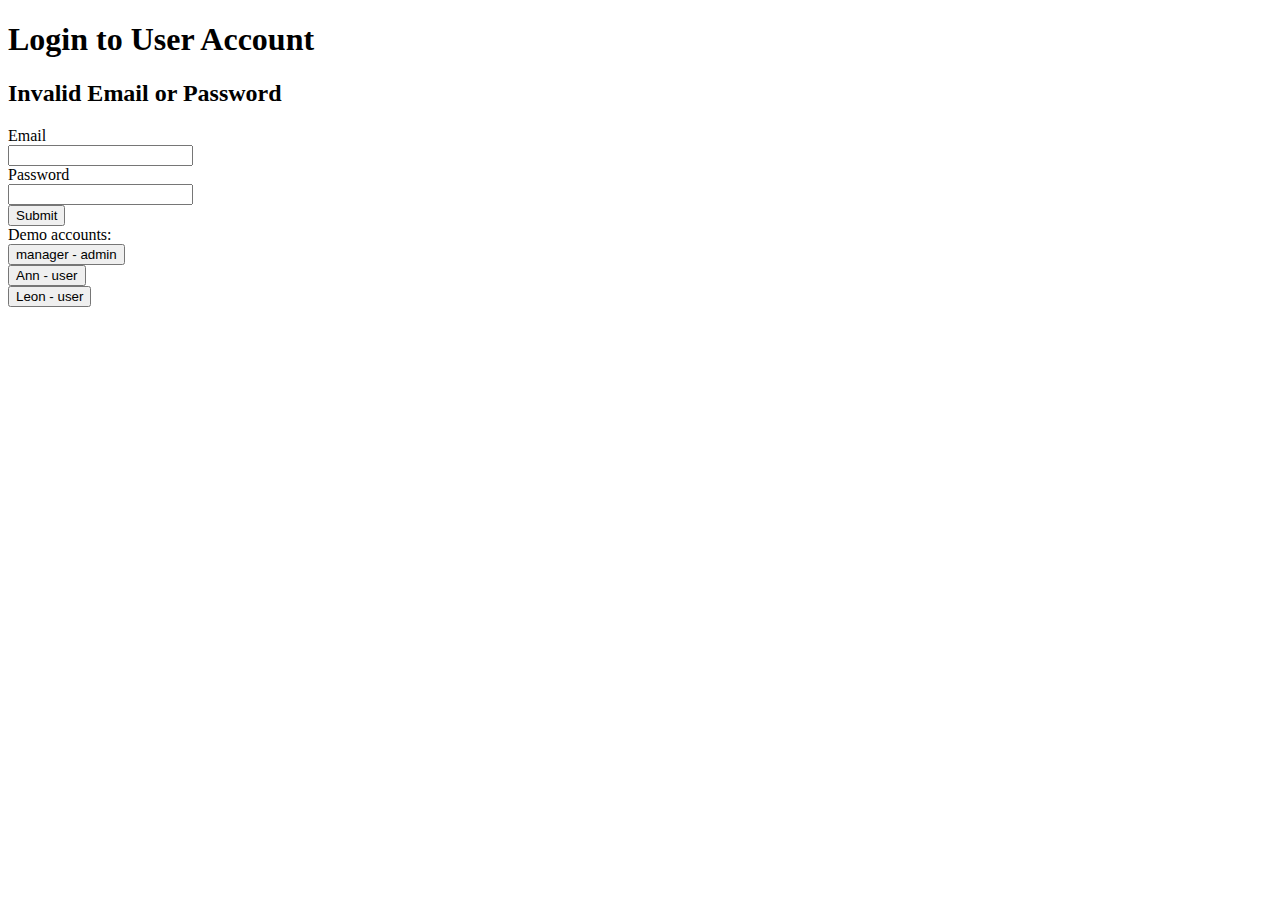
==== src/main/resources/templates/forms/login.html @ 41cba4e5 "version 1.0 Able to notify users with warning tasks" ====
<!DOCTYPE html>
<html lang="eng"
      xmlns:th="http://www.thymeleaf.org">
<head>
    <!--/*/ <th:block th:include="fragments/head :: head"></th:block> /*/-->
    <title>Login</title>
</head>

<body>

<header>
    <!--/*/ <th:block th:include="fragments/header :: header('login')"></th:block> /*/-->
</header>

<main class="container">
    <div class="card mb-3">

        <h1 class="my-highest-header card-header">Login to User Account</h1>

        <div class="card card-body">
            <div>

                <div class="alert alert-danger" th:if="${param.error}">
                    <h2>Invalid Email or Password</h2>
                </div>
                <!--Thymeleaf is automatically adding the CSRF token to the form
                <input type="hidden" name="${_csrf.parameterName}" value="${_csrf.token}"/>
                https://docs.spring.io/spring-security/site/docs/current/guides/html5/form-javaconfig.html
                -->
                <form th:action="@{/login}" method="post">

                    <div class="form-group">
                        <label for="email" class="form-control-label">Email</label>
                        <div class="input-group mb-3">
                            <div class="input-group-prepend">
                                <span class="input-group-text">
                                    <i class="fas fa-at"></i>
                                </span>
                            </div>
                            <input type="text" class="form-control"
                                   id="email" name="username"/>
                        </div>
                    </div>

                    <div class="form-group">
                        <label for="password" class="control-label">Password</label>
                        <div class="input-group mb-3">
                            <div class="input-group-prepend">
                                <span class="input-group-text">
                                    <i class="fas fa-lock show-password-toggle"></i>
                                </span>
                            </div>
                            <input type="password" class="form-control password my-password-input"
                                   id="password" name="password"/>
                            <div class="input-group-append">
                                <span class="input-group-text my-append-eye">
                                    <i class="far fa-eye show-password"></i>
                                </span>
                            </div>
                        </div>
                    </div>

                    <input type="submit" value="Submit" class="btn btn-primary"/>
                </form>
            </div>
        </div>

        <div class="card-footer">
            <div class="row justify-content-start">
                <div class="col-12 col-md-3 col-sm-6 my-2">Demo accounts:</div>

                <div class="col-12 col-md-3 col-sm-6">
                    <input type="submit" value="manager - admin" class="btn btn-secondary btn-block my-2"
                           id="demo-manager-btn"/>
                </div>
                <div class="col-12 col-md-3 col-sm-6">
                    <input type="submit" value="Ann - user" class="btn btn-secondary btn-block my-2" id="demo-ann-btn"/>
                </div>
                <div class="col-12 col-md-3 col-sm-6">
                    <input type="submit" value="Leon - user" class="btn btn-secondary btn-block my-2"
                           id="demo-mark-btn"/>
                </div>
            </div>
        </div>
    </div>
</main>

<footer class="footer">
    <!--/*/ <th:block th:include="fragments/footer :: footer"></th:block> /*/-->
</footer>

<!--show password when mouse is over eye icon-->
<!--demo accounts-->
<script src="js/main.js"></script>

</body>
</html>
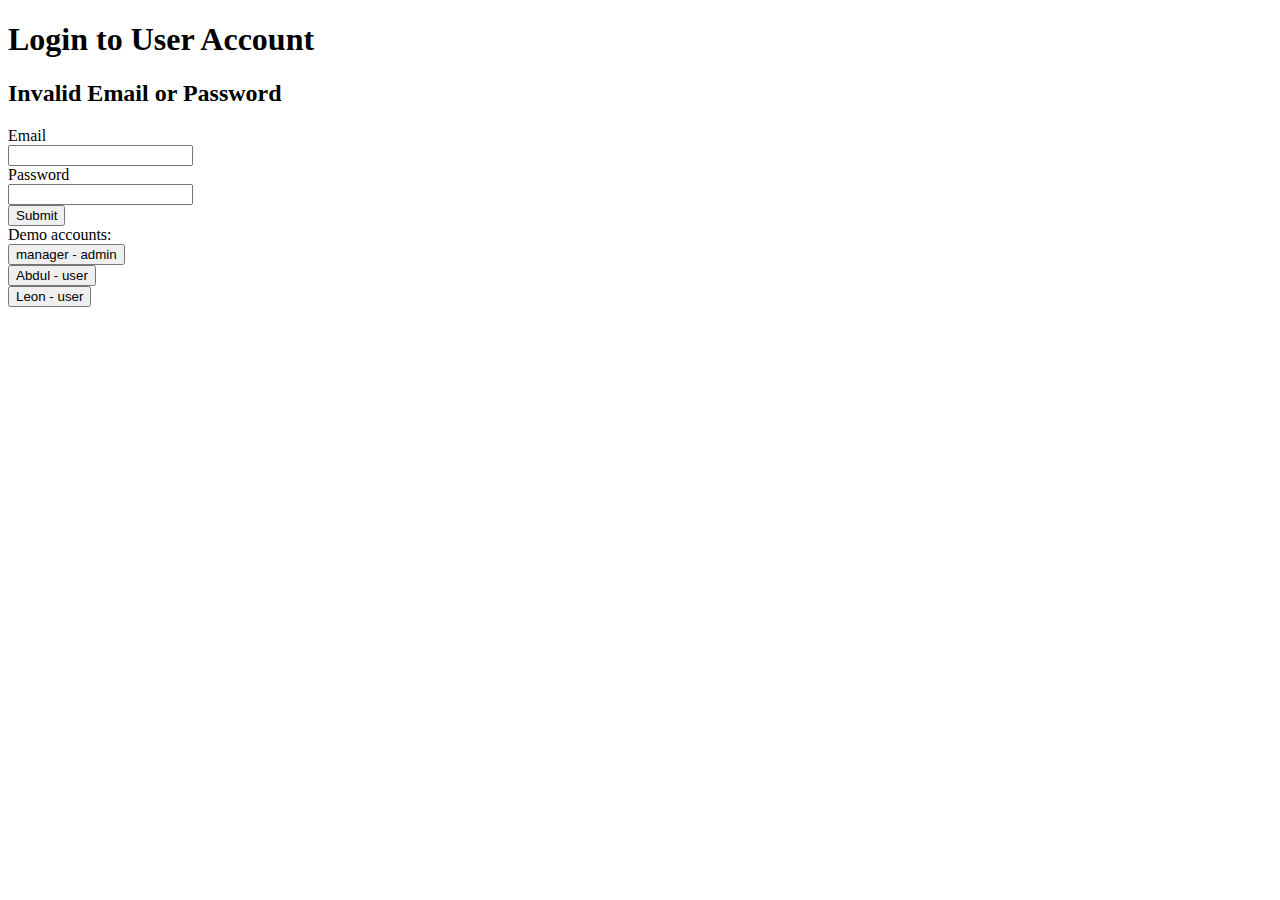
==== commit 8c3ea21c: "Version 1.0 commit with notify task feature" ====
--- a/src/main/resources/templates/forms/login.html
+++ b/src/main/resources/templates/forms/login.html
@@ -74,7 +74,7 @@
                            id="demo-manager-btn"/>
                 </div>
                 <div class="col-12 col-md-3 col-sm-6">
-                    <input type="submit" value="Ann - user" class="btn btn-secondary btn-block my-2" id="demo-ann-btn"/>
+                    <input type="submit" value="Abdul - user" class="btn btn-secondary btn-block my-2" id="demo-ann-btn"/>
                 </div>
                 <div class="col-12 col-md-3 col-sm-6">
                     <input type="submit" value="Leon - user" class="btn btn-secondary btn-block my-2"
